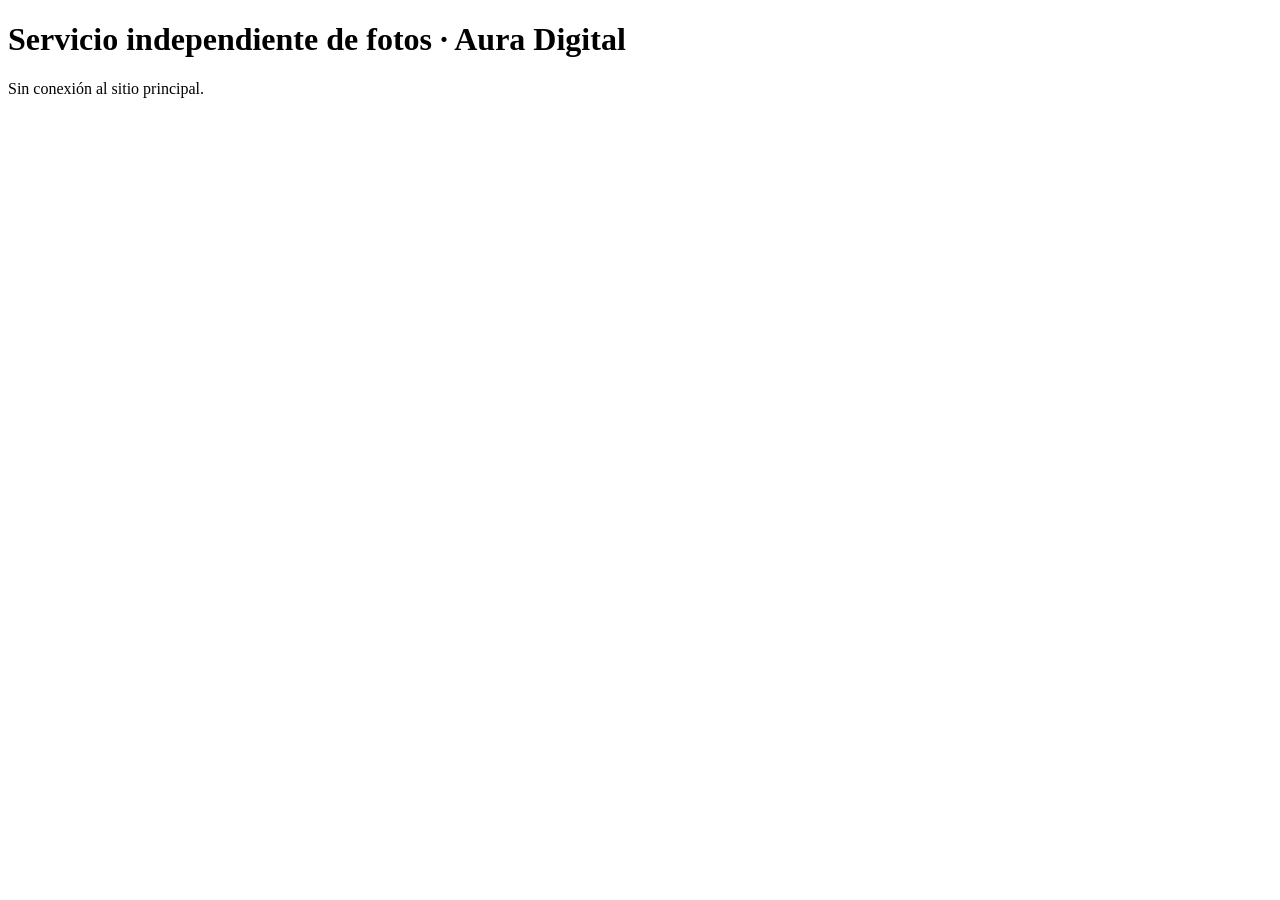
==== public/index.html @ 629a53f0 "Prueba aislada: página estática del servicio de fotos" ====
<!doctype html><html lang="es"><head><meta charset="utf-8"><meta name="robots" content="noindex"><title>Aura Digital · fotos</title></head><body><h1>Servicio independiente de fotos · Aura Digital</h1><p>Sin conexión al sitio principal.</p></body></html>
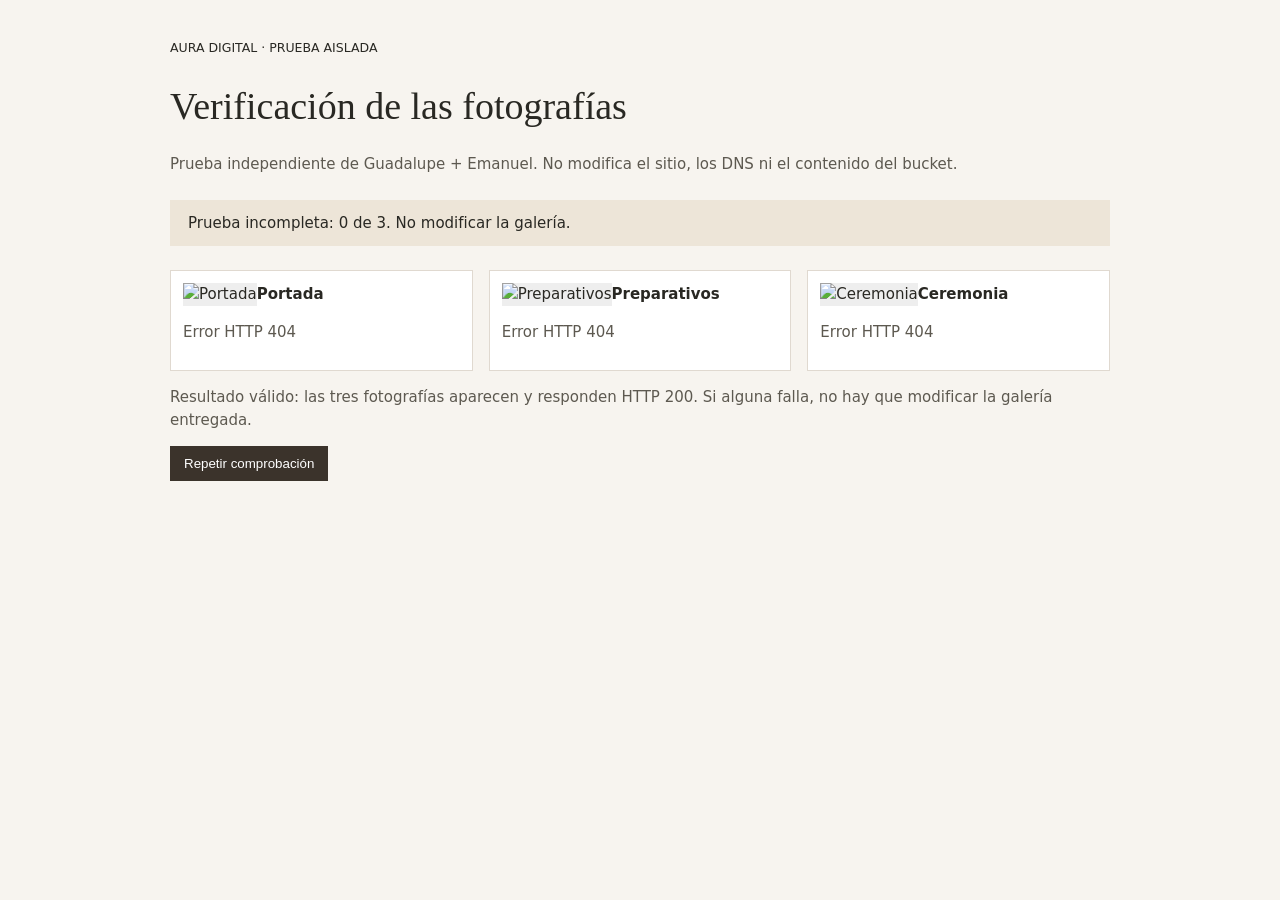
==== commit 1fda5546: "Añadir verificación visual de tres fotografías reales, solo en rama aislada" ====
--- a/public/index.html
+++ b/public/index.html
@@ -1 +1,20 @@
-<!doctype html><html lang="es"><head><meta charset="utf-8"><meta name="robots" content="noindex"><title>Aura Digital · fotos</title></head><body><h1>Servicio independiente de fotos · Aura Digital</h1><p>Sin conexión al sitio principal.</p></body></html>
+<!doctype html><html lang="es"><head><meta charset="utf-8"><meta name="viewport" content="width=device-width,initial-scale=1"><meta name="robots" content="noindex"><title>Aura Digital | Prueba R2</title><style>*{box-sizing:border-box}body{font:15px/1.5 system-ui,sans-serif;background:#f7f4ef;color:#292823;margin:0;padding:36px 20px}main{max-width:940px;margin:auto}h1{font:38px Georgia,serif}.grid{display:grid;grid-template-columns:repeat(auto-fit,minmax(240px,1fr));gap:16px}.card{background:white;padding:12px;border:1px solid #e0d9d0}.card img{width:100%;aspect-ratio:4/3;object-fit:cover;background:#eee}p{color:#5d5950}.notice{background:#ede5d8;padding:12px 18px;margin:24px 0}button{background:#3b332b;color:white;border:0;padding:10px 14px;cursor:pointer}</style></head><body><main><small>AURA DIGITAL · PRUEBA AISLADA</small><h1>Verificación de las fotografías</h1><p>Prueba independiente de Guadalupe + Emanuel. No modifica el sitio, los DNS ni el contenido del bucket.</p><div class="notice" id="status">Comprobando la conexión…</div><div class="grid" id="cards"></div><p>Resultado válido: las tres fotografías aparecen y responden HTTP 200. Si alguna falla, no hay que modificar la galería entregada.</p><button id="retry">Repetir comprobación</button></main><script>
+const photos=[['Portada','img-002-7af4907f2f8f33af.jpg'],['Preparativos','img-003-651b3428ef6168dd.jpg'],['Ceremonia','img-004-97d82e04f85d4378.jpg']];
+async function test(){
+ const grid=document.getElementById('cards'),status=document.getElementById('status');grid.textContent='';status.textContent='Comprobando…';
+ const results=await Promise.all(photos.map(async ([name,file])=>{
+  const path='/galerias/guadalupe-emanuel/assets/'+file;
+  const box=document.createElement('div');box.className='card';
+  const img=document.createElement('img');img.src=path;img.alt=name;
+  const title=document.createElement('strong');title.textContent=name;
+  const note=document.createElement('p');note.textContent='Verificando…';
+  box.append(img,title,note);grid.append(box);
+  try{const r=await fetch(path,{method:'HEAD',cache:'no-store'});const good=r.status===200&&(r.headers.get('Content-Type')||'').startsWith('image/');
+   note.textContent=good?'HTTP 200 · Acceso correcto':'Error HTTP '+r.status;return good;
+  }catch(e){note.textContent='Error de conexión';return false;}
+ }));
+ const ok=results.filter(Boolean).length;
+ status.textContent=ok===3?'Prueba correcta: tres fotografías disponibles desde R2.':'Prueba incompleta: '+ok+' de 3. No modificar la galería.';
+}
+document.getElementById('retry').onclick=test;test();
+</script></body></html>
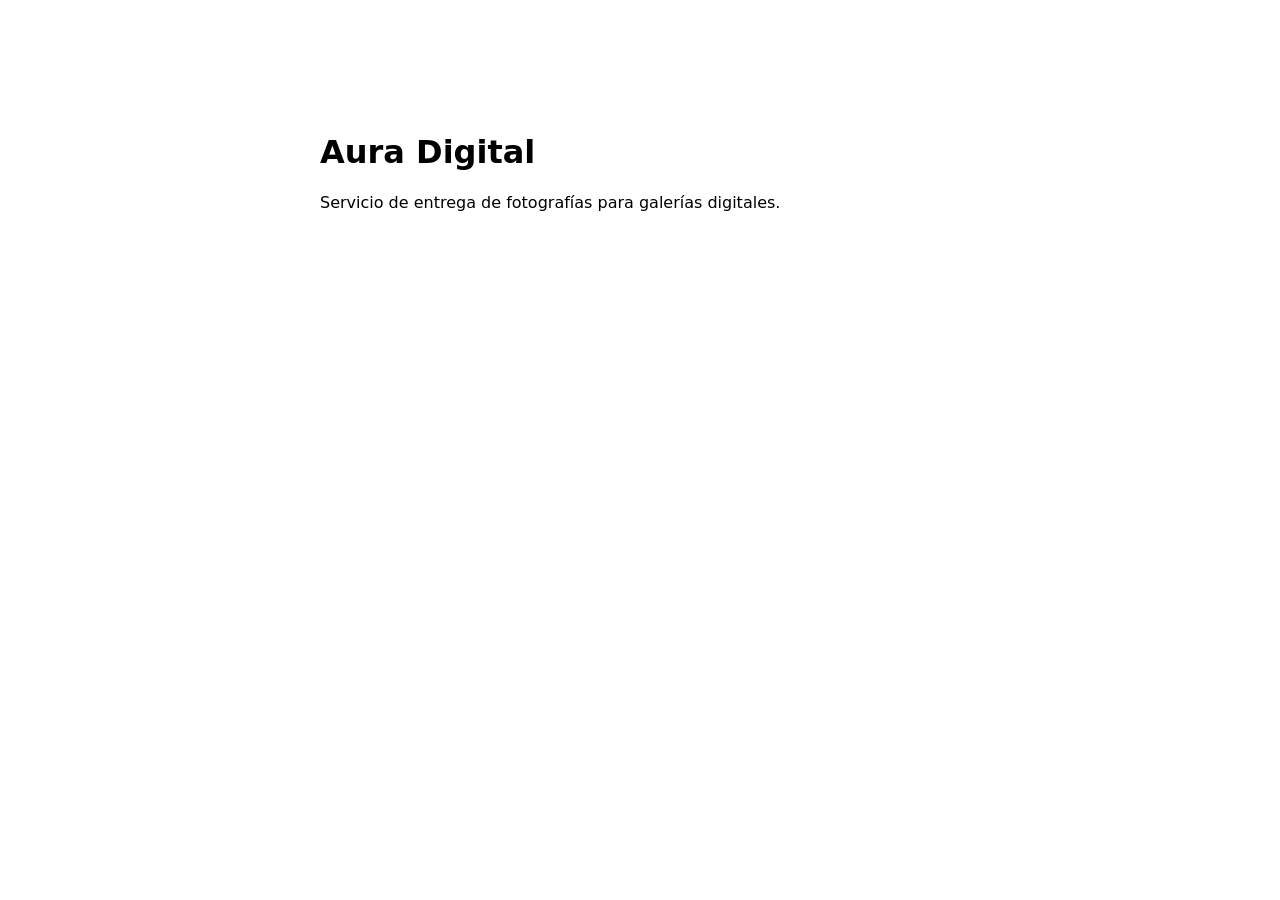
==== commit 0ded9a47: "Servicio estable: eliminar referencias públicas a álbum de ensayo" ====
--- a/public/index.html
+++ b/public/index.html
@@ -1,20 +1 @@
-<!doctype html><html lang="es"><head><meta charset="utf-8"><meta name="viewport" content="width=device-width,initial-scale=1"><meta name="robots" content="noindex"><title>Aura Digital | Prueba R2</title><style>*{box-sizing:border-box}body{font:15px/1.5 system-ui,sans-serif;background:#f7f4ef;color:#292823;margin:0;padding:36px 20px}main{max-width:940px;margin:auto}h1{font:38px Georgia,serif}.grid{display:grid;grid-template-columns:repeat(auto-fit,minmax(240px,1fr));gap:16px}.card{background:white;padding:12px;border:1px solid #e0d9d0}.card img{width:100%;aspect-ratio:4/3;object-fit:cover;background:#eee}p{color:#5d5950}.notice{background:#ede5d8;padding:12px 18px;margin:24px 0}button{background:#3b332b;color:white;border:0;padding:10px 14px;cursor:pointer}</style></head><body><main><small>AURA DIGITAL · PRUEBA AISLADA</small><h1>Verificación de las fotografías</h1><p>Prueba independiente de Guadalupe + Emanuel. No modifica el sitio, los DNS ni el contenido del bucket.</p><div class="notice" id="status">Comprobando la conexión…</div><div class="grid" id="cards"></div><p>Resultado válido: las tres fotografías aparecen y responden HTTP 200. Si alguna falla, no hay que modificar la galería entregada.</p><button id="retry">Repetir comprobación</button></main><script>
-const photos=[['Portada','img-002-7af4907f2f8f33af.jpg'],['Preparativos','img-003-651b3428ef6168dd.jpg'],['Ceremonia','img-004-97d82e04f85d4378.jpg']];
-async function test(){
- const grid=document.getElementById('cards'),status=document.getElementById('status');grid.textContent='';status.textContent='Comprobando…';
- const results=await Promise.all(photos.map(async ([name,file])=>{
-  const path='/galerias/guadalupe-emanuel/assets/'+file;
-  const box=document.createElement('div');box.className='card';
-  const img=document.createElement('img');img.src=path;img.alt=name;
-  const title=document.createElement('strong');title.textContent=name;
-  const note=document.createElement('p');note.textContent='Verificando…';
-  box.append(img,title,note);grid.append(box);
-  try{const r=await fetch(path,{method:'HEAD',cache:'no-store'});const good=r.status===200&&(r.headers.get('Content-Type')||'').startsWith('image/');
-   note.textContent=good?'HTTP 200 · Acceso correcto':'Error HTTP '+r.status;return good;
-  }catch(e){note.textContent='Error de conexión';return false;}
- }));
- const ok=results.filter(Boolean).length;
- status.textContent=ok===3?'Prueba correcta: tres fotografías disponibles desde R2.':'Prueba incompleta: '+ok+' de 3. No modificar la galería.';
-}
-document.getElementById('retry').onclick=test;test();
-</script></body></html>+<!doctype html><html lang="es"><head><meta charset="utf-8"><meta name="robots" content="noindex,nofollow"><meta name="viewport" content="width=device-width,initial-scale=1"><title>Aura Digital | Fotografías</title></head><body style="font-family:system-ui,sans-serif;max-width:40rem;margin:6rem auto;padding:1rem"><h1>Aura Digital</h1><p>Servicio de entrega de fotografías para galerías digitales.</p></body></html>
